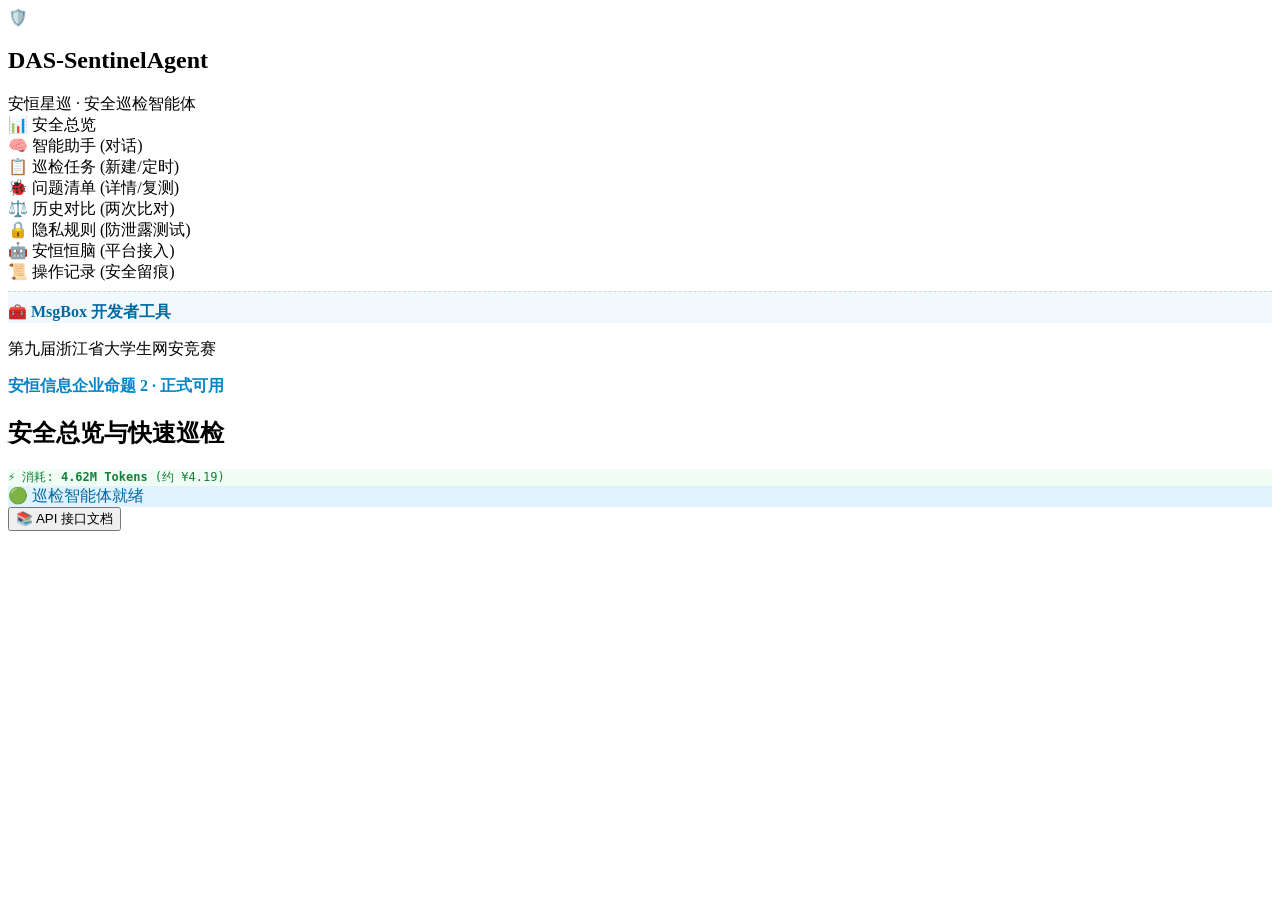
==== frontend/index.html @ 9e4b8c0a "feat: initial commit for DAS-SentinelAgent" ====
<!DOCTYPE html>
<html lang="zh-CN">
<head>
    <meta charset="UTF-8">
    <meta name="viewport" content="width=device-width, initial-scale=1.0">
    <title>DAS-SentinelAgent (安恒星巡) - 网站安全智能巡检与敏感信息防泄露智能体系统</title>
    <link rel="stylesheet" href="/static/css/style.css?v=20260827_2">
</head>
<body>
    <!-- 左侧主导航栏 -->
    <aside class="sidebar">
        <div>
            <div class="brand">
                <div class="brand-logo">🛡️</div>
                <div class="brand-text">
                    <h1>DAS-SentinelAgent</h1>
                    <span>安恒星巡 · 安全巡检智能体</span>
                </div>
            </div>

            <nav class="nav-menu">
                <div class="nav-item active" data-tab="dashboard">
                    <span>📊</span> <span>安全总览</span>
                </div>
                <div class="nav-item" data-tab="agent">
                    <span>🧠</span> <span>智能助手 (对话)</span>
                </div>
                <div class="nav-item" data-tab="tasks">
                    <span>📋</span> <span>巡检任务 (新建/定时)</span>
                </div>
                <div class="nav-item" data-tab="findings">
                    <span>🐞</span> <span>问题清单 (详情/复测)</span>
                </div>
                <div class="nav-item" data-tab="baseline">
                    <span>⚖️</span> <span>历史对比 (两次比对)</span>
                </div>
                <div class="nav-item" data-tab="rules">
                    <span>🔒</span> <span>隐私规则 (防泄露测试)</span>
                </div>
                <div class="nav-item" data-tab="hengnao">
                    <span>🤖</span> <span>安恒恒脑 (平台接入)</span>
                </div>
                <div class="nav-item" data-tab="audit">
                    <span>📜</span> <span>操作记录 (安全留痕)</span>
                </div>
                <div class="nav-item" data-tab="msgbox_tool" style="margin-top: 8px; border-top: 1px dashed #cbd5e1; padding-top: 10px; background: rgba(2, 132, 199, 0.05);">
                    <span style="font-size: 15px;">🧰</span> <span style="font-weight: 700; color: #0369a1;">MsgBox 开发者工具</span>
                </div>
            </nav>
        </div>

        <div class="sidebar-footer">
            <p>第九届浙江省大学生网安竞赛</p>
            <p style="margin-top:2px; font-weight:600; color:#0284c7;">安恒信息企业命题 2 · 正式可用</p>
        </div>
    </aside>

    <!-- 右侧主界面 -->
    <div class="main-wrapper">
        <header class="topbar">
            <div class="topbar-title">
                <h2 id="tab-title">安全总览与快速巡检</h2>
            </div>
            <div class="topbar-actions">
                <div class="badge-pill" id="token-usage-badge" style="background:#f0fdf4; color:#15803d; border-color:#bbf7d0; font-family:monospace; font-size:12px;" title="Antigravity 智能体项目累计消耗估算">
                    ⚡ 消耗: <span id="topbar-token-count" style="font-weight:700;">4.62M Tokens</span> (约 ¥4.19)
                </div>
                <div class="badge-pill" style="background:#e0f2fe; color:#0369a1; border-color:#bae6fd;">🟢 巡检智能体就绪</div>
                <button class="btn btn-primary" onclick="window.open('/docs')">📚 API 接口文档</button>
            </div>
        </header>

        <main class="content-container" id="main-content">
            <!-- 动态渲染内容 -->
        </main>
    </div>

    <script src="/static/js/app.js?v=20260827_6"></script>
</body>
</html>
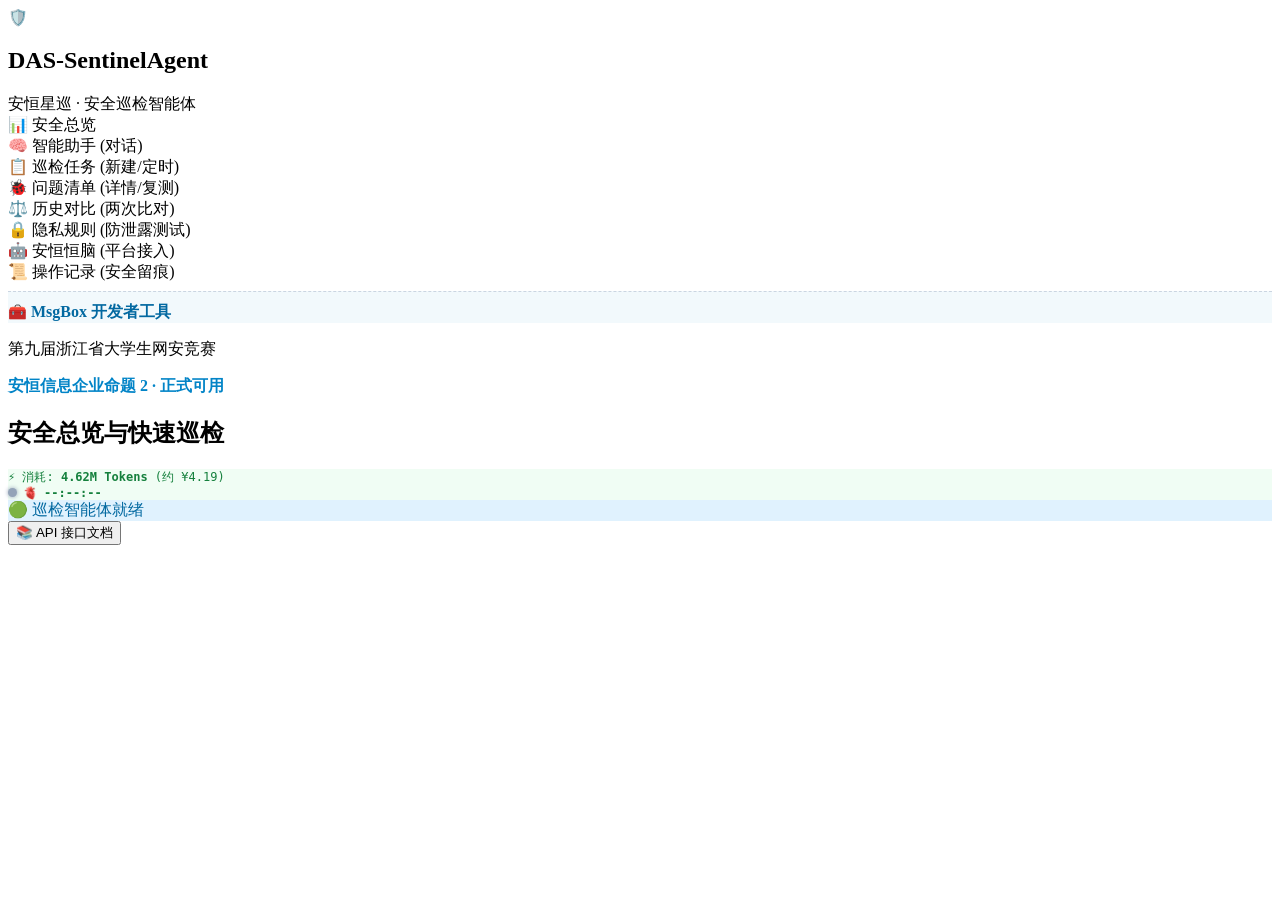
==== commit 0a751af3: "feat: SRC-boundary filter + 30s heartbeat + vuln detector upgrade - [NEW] backend/app/scanners/src_f" ====
--- a/frontend/index.html
+++ b/frontend/index.html
@@ -65,6 +65,11 @@
                 <div class="badge-pill" id="token-usage-badge" style="background:#f0fdf4; color:#15803d; border-color:#bbf7d0; font-family:monospace; font-size:12px;" title="Antigravity 智能体项目累计消耗估算">
                     ⚡ 消耗: <span id="topbar-token-count" style="font-weight:700;">4.62M Tokens</span> (约 ¥4.19)
                 </div>
+                <!-- 30s 心跳状态指示器 -->
+                <div class="badge-pill" id="heartbeat-badge" style="background:#f0fdf4; color:#15803d; border-color:#bbf7d0; font-family:monospace; font-size:12px; display:flex; align-items:center; gap:6px;" title="后端心跳 (每30秒检测一次)">
+                    <span id="hb-indicator" style="display:inline-block;width:9px;height:9px;border-radius:50%;background:#94a3b8;box-shadow:0 0 4px #94a3b8;transition:background .4s,box-shadow .4s;"></span>
+                    🫀 <span id="hb-uptime" style="font-weight:700;">--:--:--</span>
+                </div>
                 <div class="badge-pill" style="background:#e0f2fe; color:#0369a1; border-color:#bae6fd;">🟢 巡检智能体就绪</div>
                 <button class="btn btn-primary" onclick="window.open('/docs')">📚 API 接口文档</button>
             </div>
@@ -75,6 +80,6 @@
         </main>
     </div>
 
-    <script src="/static/js/app.js?v=20260827_6"></script>
+    <script src="/static/js/app.js?v=20260827_7"></script>
 </body>
 </html>
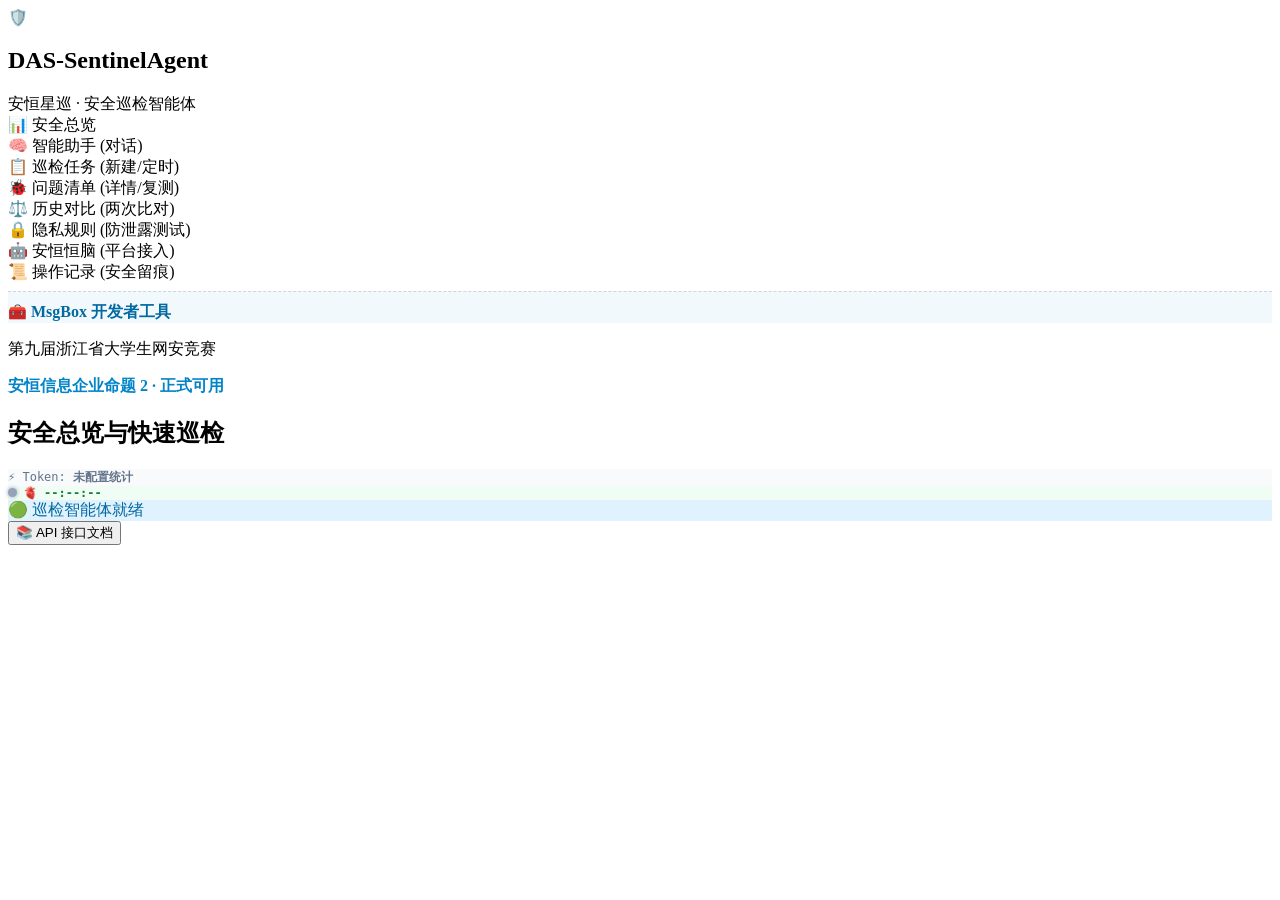
==== commit bfa80169: "feat: improve functional scanning and real-target verification" ====
--- a/frontend/index.html
+++ b/frontend/index.html
@@ -14,7 +14,7 @@
                 <div class="brand-logo">🛡️</div>
                 <div class="brand-text">
                     <h1>DAS-SentinelAgent</h1>
-                    <span>安恒星巡 · 安全巡检智能体</span>
+                    <span>安恒星巡 · 安全巡检智能体 <span style="background:var(--primary-color);color:white;padding:2px 6px;border-radius:10px;font-size:10px;margin-left:4px;" id="frontend-version-badge">v1.1.0</span></span>
                 </div>
             </div>
 
@@ -62,8 +62,8 @@
                 <h2 id="tab-title">安全总览与快速巡检</h2>
             </div>
             <div class="topbar-actions">
-                <div class="badge-pill" id="token-usage-badge" style="background:#f0fdf4; color:#15803d; border-color:#bbf7d0; font-family:monospace; font-size:12px;" title="Antigravity 智能体项目累计消耗估算">
-                    ⚡ 消耗: <span id="topbar-token-count" style="font-weight:700;">4.62M Tokens</span> (约 ¥4.19)
+                <div class="badge-pill" id="token-usage-badge" style="background:#f8fafc; color:#64748b; border-color:#cbd5e1; font-family:monospace; font-size:12px;" title="可选 Token 统计服务状态">
+                    ⚡ Token: <span id="topbar-token-count" style="font-weight:700;">未配置统计</span>
                 </div>
                 <!-- 30s 心跳状态指示器 -->
                 <div class="badge-pill" id="heartbeat-badge" style="background:#f0fdf4; color:#15803d; border-color:#bbf7d0; font-family:monospace; font-size:12px; display:flex; align-items:center; gap:6px;" title="后端心跳 (每30秒检测一次)">
